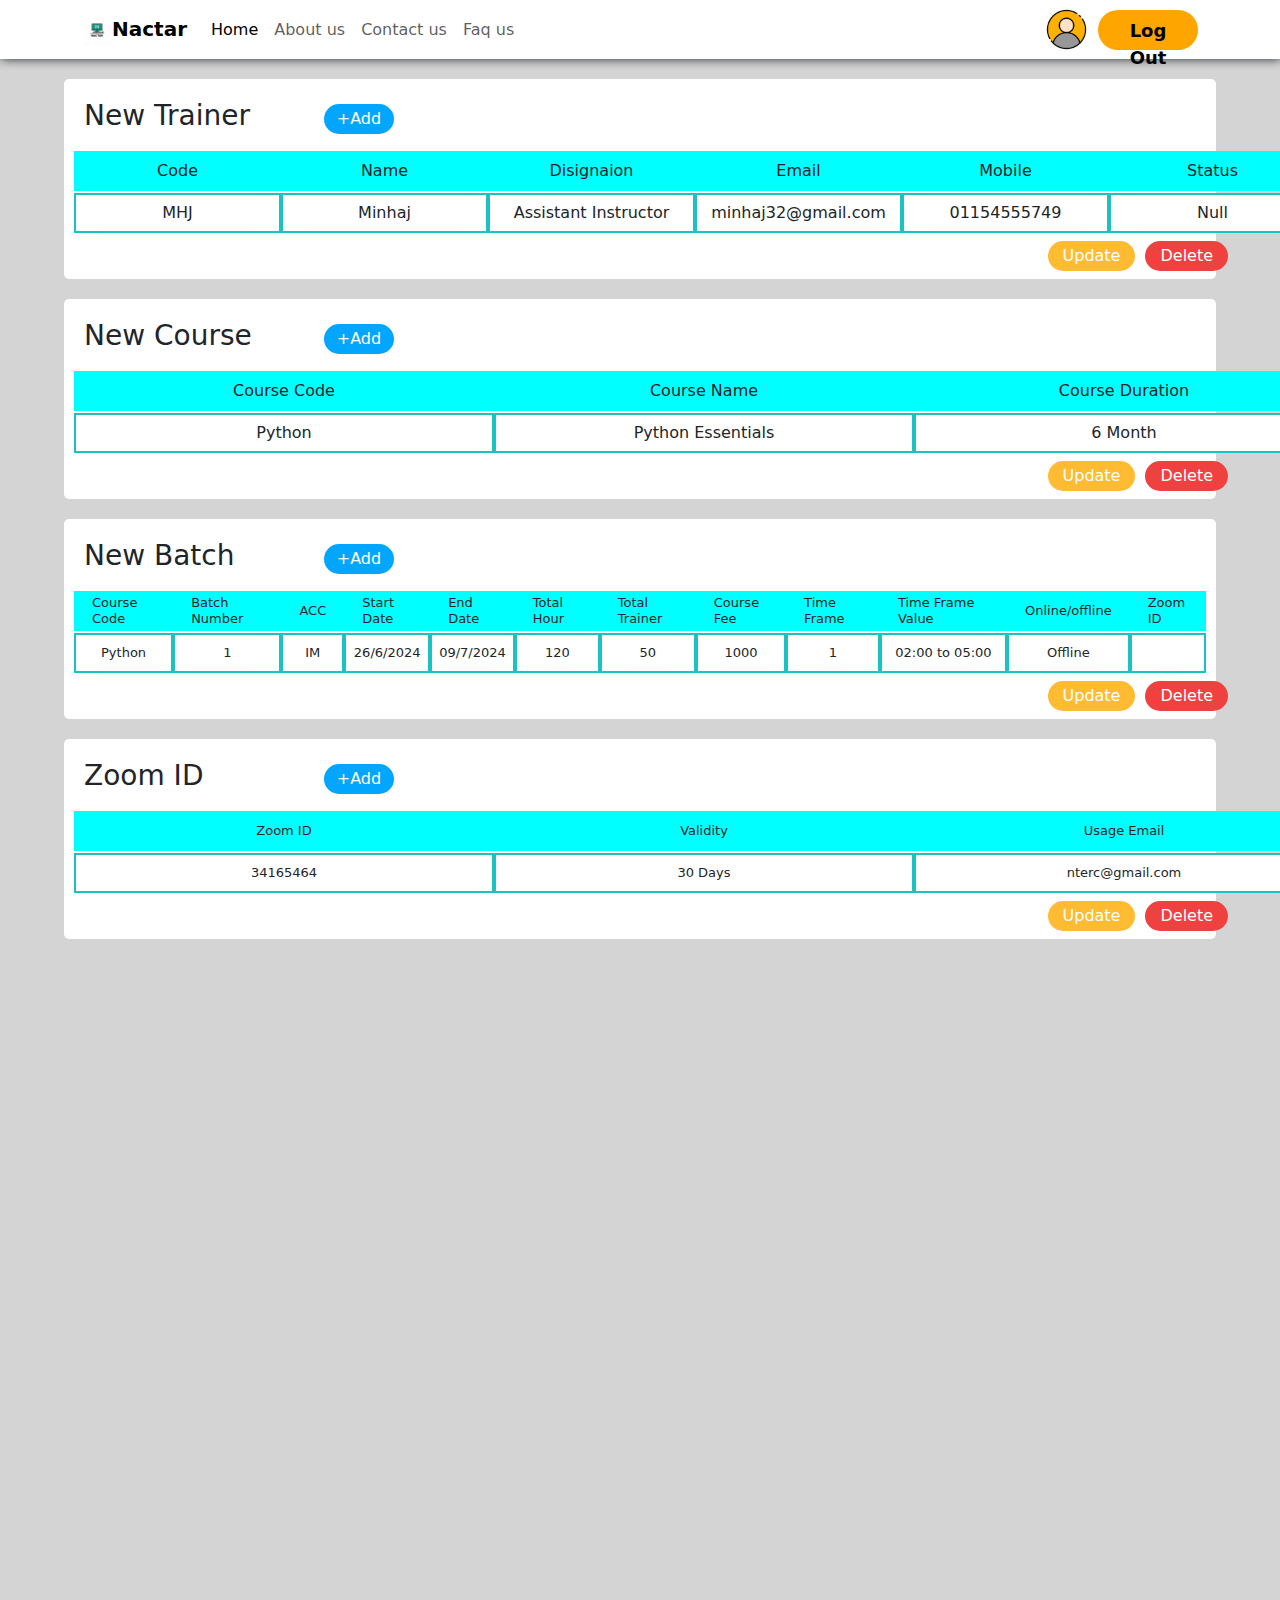
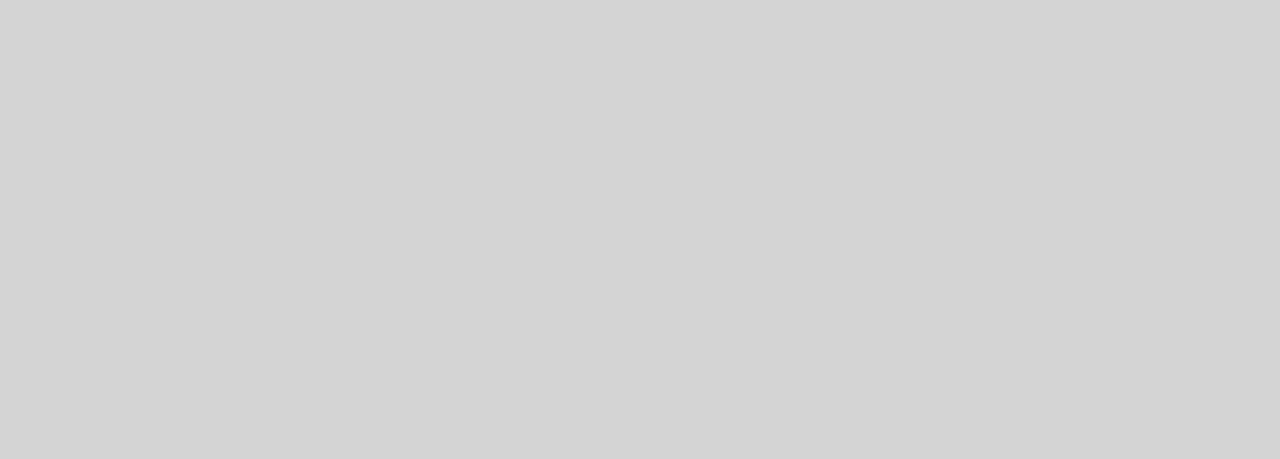
==== index.html @ 9973ab67 "first commit" ====
<!DOCTYPE html>
<html lang="en">
<head>
    <meta charset="UTF-8">
    <meta name="viewport" content="width=device-width, initial-scale=1.0">
    <title>Project</title>
    <link rel="stylesheet" href="style.css">
    <link rel="stylesheet" href="css/bootstrap.min.css">
    <link rel="stylesheet" href="https://cdnjs.cloudflare.com/ajax/libs/font-awesome/6.6.0/css/all.min.css" integrity="sha512-Kc323vGBEqzTmouAECnVceyQqyqdsSiqLQISBL29aUW4U/M7pSPA/gEUZQqv1cwx4OnYxTxve5UMg5GT6L4JJg==" crossorigin="anonymous" referrerpolicy="no-referrer" />
</head>
<body>
    <!-- navbar -->
    <nav class="navbar navbar-expand-lg navbar-">
        <div class="container">
          <a class="navbar-brand fw-bold " href="index.html"><img src="img/nac2.png" alt="" style="height:30px;">Nactar</a>
          <button class="navbar-toggler" type="button" data-bs-toggle="collapse" data-bs-target="#navbarSupportedContent" aria-controls="navbarSupportedContent" aria-expanded="false" aria-label="Toggle navigation">
            <span class="navbar-toggler-icon"></span>
          </button>
          <div class="collapse navbar-collapse" id="navbarSupportedContent">
            <ul class="navbar-nav me-auto mb-2 mb-lg-0">
              <li class="nav-item">
                <a class="nav-link active" aria-current="page" href="index.html">Home</a>
              </li>
              <li class="nav-item">
                <a class="nav-link" href="about.html">About us</a>
              </li>
              <li class="nav-item">
                <a class="nav-link" href="contact.html">Contact us</a>
              </li>
              <li class="nav-item">
                <a class="nav-link" href="faq.html">Faq us</a>
              </li>
            </ul>

              <!-- <div class="profile"><i class="fa-solid fa-user"></i></div> -->
              <img src="img/profile.png" alt="" style="height: 43px; margin-right: 10px;">
              <button class="btn btn-" type="submit">Log Out</button>
            </form>
          </div>
        </div>
      </nav>
      
      <!-- main section -->
       <div class="main-div">
       <div class="container-main">
        <div class="container-main-t">
            <!-- trainer section -->
            <div class="trainer-section">
                <div class="trainer-heading">
                    <h3><i class="fa-solid fa-user"></i> New Trainer</h3>
                    <button class="btn-nadd">+Add</button>
                </div>
                <div class="trainer-data">
                            <div class="data">
                                <div class="data-box1"><h6>Code</h6><span>MHJ</span></div>
                                <div class="data-box1"><h6>Name</h6><span>Minhaj</span></div>
                                <div class="data-box1"><h6>Disignaion</h6><span>Assistant Instructor</span></div>
                                <div class="data-box1"><h6>Email</h6><span>minhaj32@gmail.com</span></div>
                                <div class="data-box1"><h6>Mobile</h6><span>01154555749</span></div>
                                <div class="data-box1"><h6>Status</h6><span>Null</span></div>
                            </div>
                </div>
                <div class="btn-ud">
                    <button class="btn-update">Update</button>
                    <button class="btn-delete">Delete</button>
                </div>
            </div>

            <!-- Course section -->
            
            <div class="trainer-section">
                <div class="trainer-heading">
                    <h3><i class="fa-solid fa-book-open"></i></i> New Course</h3>
                    <button class="btn-nadd">+Add</button>
                </div>
                <div class="trainer-data">
                            <div class="data">
                                <div class="data-box2"><h6>Course Code</h6><span>Python</span></div>
                                <div class="data-box2"><h6>Course Name</h6><span>Python Essentials</span></div>
                                <div class="data-box2"><h6>Course Duration</h6><span>6 Month</span></div>
                                
                            </div>
                </div>
                <div class="btn-ud">
                    <button class="btn-update">Update</button>
                    <button class="btn-delete">Delete</button>
                </div>
            </div>
            <!-- Batch section -->
            <div class="trainer-section">
                <div class="trainer-heading">
                    <h3><i class="fa-solid fa-people-group"></i> New Batch</h3>
                    <button class="btn-nadd">+Add</button>
                </div>
                <div class="trainer-data">
                            <div class="data">
                                <div class="data-box3"><h6>Course Code</h6><span>Python</span></div>
                                <div class="data-box3"><h6>Batch Number</h6><span>1</span></div>
                                <div class="data-box3"><h6>ACC</h6><span>IM</span></div>
                                <div class="data-box3"><h6>Start Date</h6><span>26/6/2024</span></div>
                                <div class="data-box3"><h6>End Date</h6><span>09/7/2024</span></div>
                                <div class="data-box3"><h6>Total Hour</h6><span>120</span></div>
                                <div class="data-box3"><h6>Total Trainer</h6><span>50</span></div>
                                <div class="data-box3"><h6>Course Fee</h6><span>1000</span></div>
                                <div class="data-box3"><h6>Time Frame</h6><span>1</span></div>
                                <div class="data-box3"><h6>Time Frame Value</h6><span>02:00 to 05:00</span></div>
                                <div class="data-box3"><h6>Online/offline</h6><span>Offline</span></div>
                                <div class="data-box3"><h6>Zoom ID</h6><span></span></div>
                                
                            </div>
                </div>
                <div class="btn-ud">
                    <button class="btn-update">Update</button>
                    <button class="btn-delete">Delete</button>
                </div>
            </div>
            <!-- Zoom id section -->
            <div class="trainer-section">
                <div class="trainer-heading">
                    <h3><i class="fa-solid fa-id-card-clip"></i></i> Zoom ID</h3>
                    <button class="btn-nadd">+Add</button>
                </div>
                <div class="trainer-data">
                            <div class="data">
                                <div class="data-box4"><h6>Zoom ID</h6><span>34165464</span></div>
                                <div class="data-box4"><h6>Validity</h6><span>30 Days</span></div>
                                <div class="data-box4"><h6>Usage Email</h6><span>nterc@gmail.com</span></div>
                                
                            </div>
                </div>
                <div class="btn-ud">
                    <button class="btn-update">Update</button>
                    <button class="btn-delete">Delete</button>
                </div>
            </div>
            
                <!--  -->
        </div>
       </div>
       </div>
    <script src="js/bootstrap.min.js"></script>
</body>
</html>
---- style.css ----
.navbar{
    background-color: rgb(255, 255, 255) !important;
    box-shadow: 1px 0px 10px 0.3px;
}
.profile{
    border: 2px solid rgb(221, 166, 63);
    height: 40px;
    width: 40px;
    border-radius: 50%;
    display: flex;
    justify-content: center;
    align-items: center;
}
.profile i{
    font-size: 20px;
    color: orange;
}
.btn{
    width: 100px;
    height: 40px;
    font-size: large !important;
    font-weight: bold !important;
    color: rgb(0, 0, 0) !important;
    border: px solid rgb(212, 137, 24) !important;
    background-color: orange !important;
    border-radius: 50px !important;
}

.main-div{
    background-color: rgb(212, 212, 212);
    height: 2000px;
}
.container-main{
    display: flex;
    justify-content: center;
    max-width: 100%;
    margin: auto;
}
.container-main-t{
    width: 1450px;
    border: px solid black;
    margin-top: 0px;
    display: flex;
    justify-content: center;
    flex-direction: column;
    align-items: center;
    
    background-color: rgb(212, 212, 212);
}
.trainer-section{
    width: 90%;
    height: 200px;
    margin-top: 20px;
    background-color: rgb(255, 255, 255);
    border-radius: 5px;
    padding: 10px;
}
.trainer-heading{
    display: flex;
}
/* main sec close */


/* Date section */
.data{
    display: flex;
    justify-content: space-evenly;
    
}


.data-box1{
    display: flex;
    justify-content: center;
    flex-direction: column;
}
.data-box1 h6{
    border: px solid green;
    width: 207px;
    height: 40px;
    display: flex;
    align-items: center;
    justify-content: center;
    background-color: aqua;
    margin-bottom: 2px;
}
.data-box1 span{
    width: 207px;
    height: 40px;
    display: flex;
    align-items: center;
    justify-content: center;
    background-color: rgb(255, 255, 255);
    border: 2px solid rgb(27, 194, 194);
}
/* data-2 */
.data-box2 h6{
    border: px solid green;
    width: 420px;
    height: 40px;
    display: flex;
    align-items: center;
    justify-content: center;
    background-color: aqua;
    margin-bottom: 2px;
}
.data-box2 span{
    width: 420px;
    height: 40px;
    display: flex;
    align-items: center;
    justify-content: center;
    background-color: rgb(255, 255, 255);
    border: 2px solid rgb(27, 194, 194);
}
/* data-3 */
.data-box3 h6{
    padding: 0px 18px;
    border: px solid green;
    width: px;
    height: 40px;
    display: flex;
    align-items: center;
    justify-content: center;
    background-color: aqua;
    margin-bottom: 2px;
    font-size: small;
}
.data-box3 span{
    padding: 0px 7px;
    width: px;
    height: 40px;
    display: flex;
    align-items: center;
    justify-content: center;
    background-color: rgb(255, 255, 255);
    border: 2px solid rgb(27, 194, 194);
    font-size: small;
}
/* data4 */
.data-box4 h6{
    padding: 0px 18px;
    border: px solid green;
    width: 420px;
    height: 40px;
    display: flex;
    align-items: center;
    justify-content: center;
    background-color: aqua;
    margin-bottom: 2px;
    font-size: small;
}
.data-box4 span{
    padding: 0px 7px;
    width: px;
    height: 40px;
    display: flex;
    align-items: center;
    justify-content: center;
    background-color: rgb(255, 255, 255);
    border: 2px solid rgb(27, 194, 194);
    font-size: small;
}
/* data section close */

/* button section */
.btn-ud{
    margin-left: 86%;
    margin-top: 8px;
    display: flex;
    gap: 10px;
}
.btn-delete{
    padding: 3px 15px;
    border-radius: 20px;
    border: 0px;
    background-color: rgb(240, 65, 65);
    color: white;
}
.btn-update{
    padding: 3px 15px;
    border-radius: 20px;
    border: 0px;
    background-color: rgb(255, 187, 50);
    color: white;
}
h3{
    padding: 10px;
    width: 250px;
}
.btn-nadd{
    border: 0px solid rgb(0, 0, 0);
    height: 30px;
    width: 70px;
    border-radius: 20px;
    margin-top: 15px;
    background-color: rgb(3, 166, 255);
    color: white;
}
.btn-nadd:hover{
    background-color: rgb(255, 255, 255);
    color: green;
    border: 2px solid green;
}
/* button close */
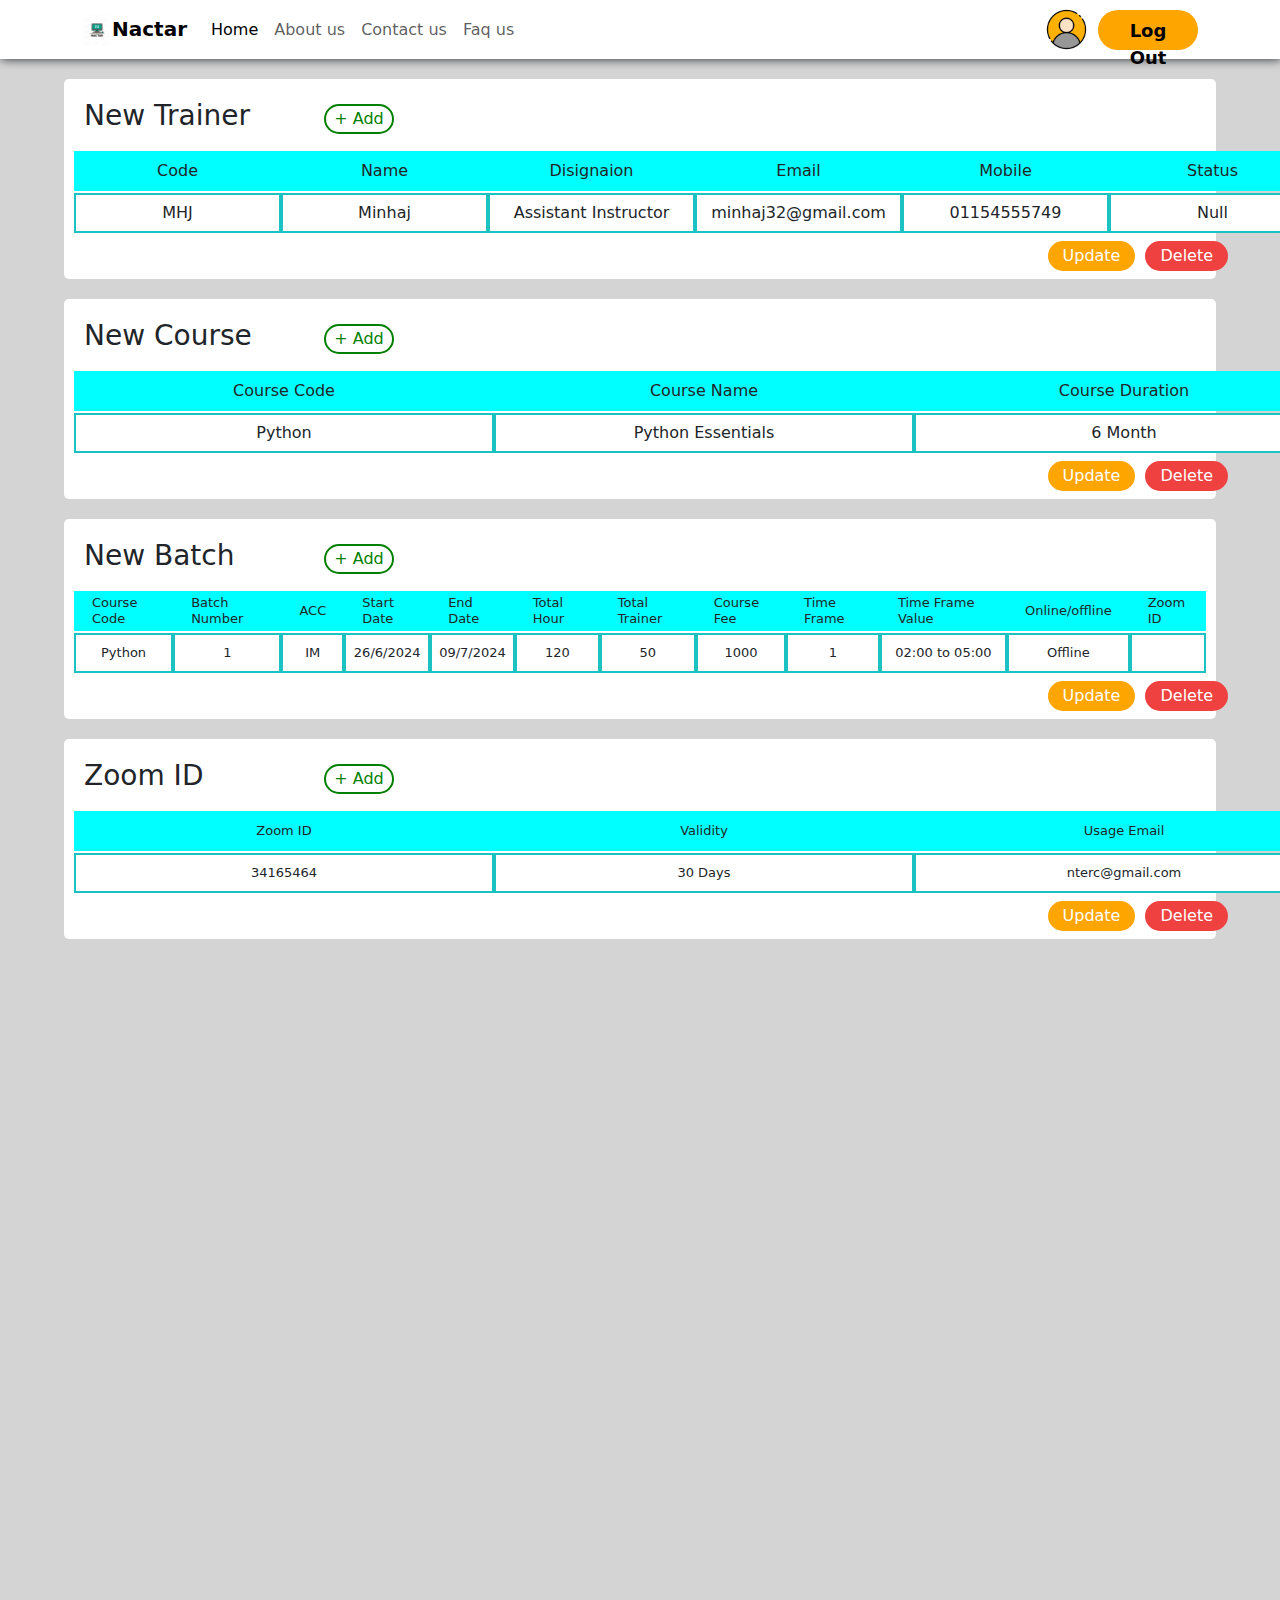
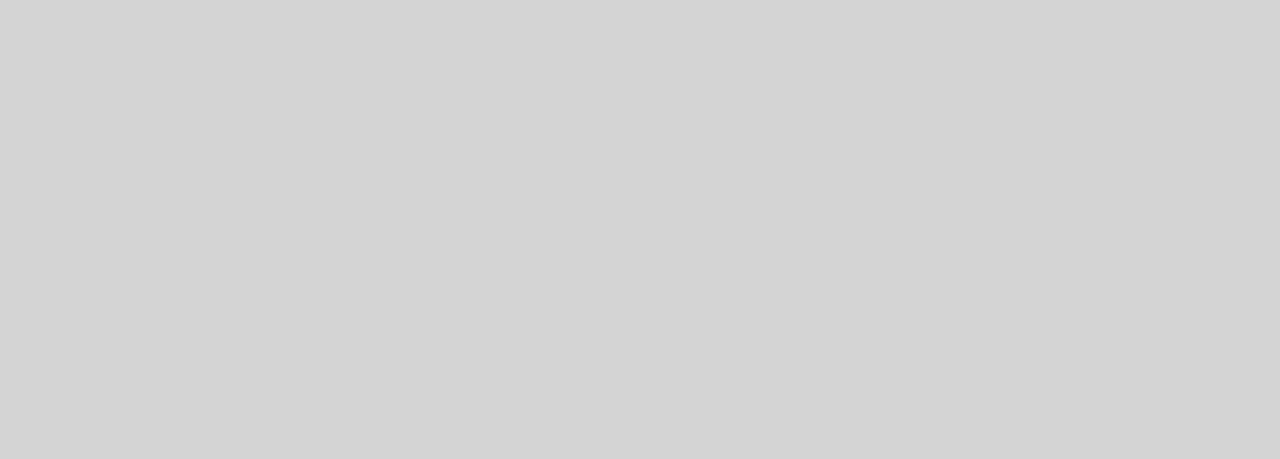
==== commit a19f4243: "second" ====
--- a/index.html
+++ b/index.html
@@ -48,7 +48,7 @@
             <div class="trainer-section">
                 <div class="trainer-heading">
                     <h3><i class="fa-solid fa-user"></i> New Trainer</h3>
-                    <button class="btn-nadd">+Add</button>
+                    <button class="btn-nadd">+ Add</button>
                 </div>
                 <div class="trainer-data">
                             <div class="data">
@@ -71,7 +71,7 @@
             <div class="trainer-section">
                 <div class="trainer-heading">
                     <h3><i class="fa-solid fa-book-open"></i></i> New Course</h3>
-                    <button class="btn-nadd">+Add</button>
+                    <button class="btn-nadd">+ Add</button>
                 </div>
                 <div class="trainer-data">
                             <div class="data">
@@ -90,7 +90,7 @@
             <div class="trainer-section">
                 <div class="trainer-heading">
                     <h3><i class="fa-solid fa-people-group"></i> New Batch</h3>
-                    <button class="btn-nadd">+Add</button>
+                    <button class="btn-nadd">+ Add</button>
                 </div>
                 <div class="trainer-data">
                             <div class="data">
@@ -118,7 +118,7 @@
             <div class="trainer-section">
                 <div class="trainer-heading">
                     <h3><i class="fa-solid fa-id-card-clip"></i></i> Zoom ID</h3>
-                    <button class="btn-nadd">+Add</button>
+                    <button class="btn-nadd">+ Add</button>
                 </div>
                 <div class="trainer-data">
                             <div class="data">
--- a/style.css
+++ b/style.css
@@ -178,30 +178,40 @@
     background-color: rgb(240, 65, 65);
     color: white;
 }
+.btn-delete:hover{
+    background-color: brown;
+    transition: 0.3s;
+}
 .btn-update{
     padding: 3px 15px;
     border-radius: 20px;
     border: 0px;
-    background-color: rgb(255, 187, 50);
+    background-color: orange;
     color: white;
+}
+.btn-update:hover{
+    background-color: rgb(212, 142, 0);
+    
+    transition: 0.3s;
 }
 h3{
     padding: 10px;
     width: 250px;
 }
 .btn-nadd{
-    border: 0px solid rgb(0, 0, 0);
+    border: 2px solid green;
     height: 30px;
     width: 70px;
     border-radius: 20px;
     margin-top: 15px;
-    background-color: rgb(3, 166, 255);
-    color: white;
+    background-color: rgb(255, 255, 255);
+    color: green;
 }
 .btn-nadd:hover{
-    background-color: rgb(255, 255, 255);
-    color: green;
+    background-color: green;
+    color: rgb(255, 255, 255);
     border: 2px solid green;
+    transition: 0.3s;
 }
 /* button close */
 
